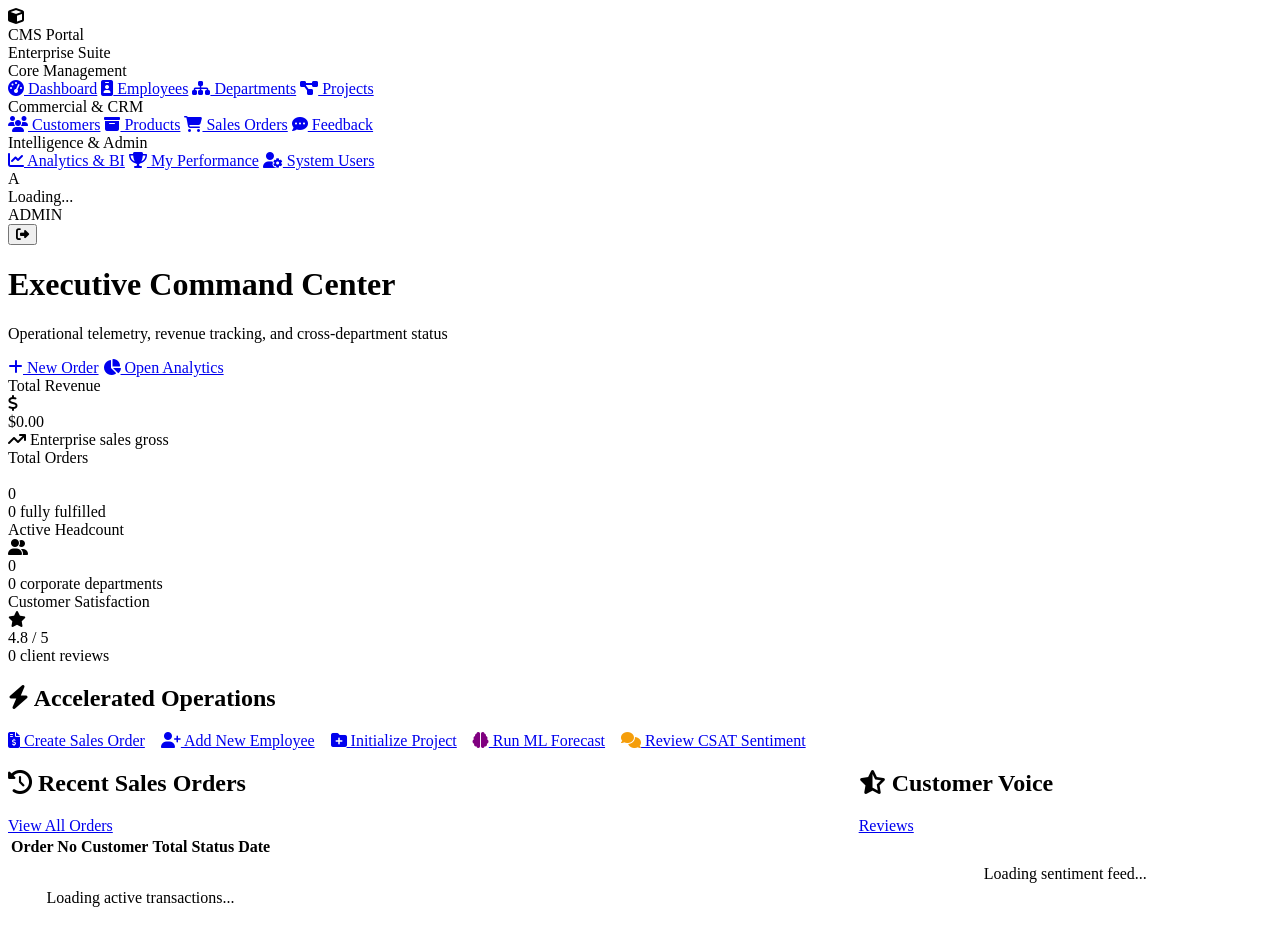
==== backend/src/main/resources/static/index.html @ a682b735 "feat: complete mustel MCP setup, security remediation, and Render deployment blueprint" ====
<!DOCTYPE html>
<html lang="en">
<head>
  <meta charset="UTF-8">
  <meta name="viewport" content="width=device-width, initial-scale=1.0">
  <title>CMS — Corporate Dashboard</title>
  <link rel="preconnect" href="https://fonts.googleapis.com">
  <link rel="preconnect" href="https://fonts.gstatic.com" crossorigin>
  <link href="https://fonts.googleapis.com/css2?family=Inter:wght@400;500;600;700;800&display=swap" rel="stylesheet">
  <link rel="stylesheet" href="https://cdnjs.cloudflare.com/ajax/libs/font-awesome/6.4.0/css/all.min.css">
  <link rel="stylesheet" href="/css/style.css">
</head>
<body>

<div class="app-container">
  <!-- Sidebar -->
  <aside class="sidebar">
    <div class="sidebar-header">
      <div class="sidebar-logo-icon"><i class="fa-solid fa-cube"></i></div>
      <div>
        <div class="sidebar-brand-name">CMS Portal</div>
        <div class="sidebar-brand-sub">Enterprise Suite</div>
      </div>
    </div>

    <nav class="sidebar-nav">
      <div class="nav-section-title">Core Management</div>
      <a href="index.html" class="nav-link active"><i class="fa-solid fa-gauge-high"></i> Dashboard</a>
      <a href="employees.html" class="nav-link" data-role="ADMIN,MANAGER"><i class="fa-solid fa-id-badge"></i> Employees</a>
      <a href="departments.html" class="nav-link"><i class="fa-solid fa-sitemap"></i> Departments</a>
      <a href="projects.html" class="nav-link"><i class="fa-solid fa-diagram-project"></i> Projects</a>

      <div class="nav-section-title">Commercial & CRM</div>
      <a href="customers.html" class="nav-link" data-role="ADMIN,MANAGER"><i class="fa-solid fa-users"></i> Customers</a>
      <a href="products.html" class="nav-link"><i class="fa-solid fa-box-archive"></i> Products</a>
      <a href="orders.html" class="nav-link"><i class="fa-solid fa-cart-shopping"></i> Sales Orders</a>
      <a href="feedback.html" class="nav-link" data-role="ADMIN,MANAGER"><i class="fa-solid fa-comment-dots"></i> Feedback</a>

      <div class="nav-section-title" data-role="ADMIN,MANAGER">Intelligence & Admin</div>
      <a href="analytics.html" class="nav-link" data-role="ADMIN,MANAGER"><i class="fa-solid fa-chart-line"></i> Analytics & BI</a>
      <a href="my-performance.html" class="nav-link" data-role="EMPLOYEE"><i class="fa-solid fa-trophy"></i> My Performance</a>
      <a href="users.html" class="nav-link" data-role="ADMIN"><i class="fa-solid fa-user-gear"></i> System Users</a>
    </nav>

    <div class="sidebar-footer">
      <div class="user-badge">
        <div class="user-avatar" id="sidebarUserAvatar">A</div>
        <div class="user-info-text">
          <div class="user-name-label" id="sidebarUserName">Loading...</div>
          <div class="user-role-pill" id="sidebarUserRole">ADMIN</div>
        </div>
      </div>
      <button class="btn-logout" title="Sign out" onclick="CMS.logout()"><i class="fa-solid fa-right-from-bracket"></i></button>
    </div>
  </aside>

  <!-- Main Content -->
  <main class="main-wrapper">
    <header class="top-navbar">
      <div class="page-title-area">
        <h1>Executive Command Center</h1>
        <p>Operational telemetry, revenue tracking, and cross-department status</p>
      </div>
      <div class="top-actions">
        <a href="orders.html" class="btn btn-primary btn-sm"><i class="fa-solid fa-plus"></i> New Order</a>
        <a href="analytics.html" class="btn btn-outline btn-sm" data-role="ADMIN,MANAGER"><i class="fa-solid fa-chart-pie"></i> Open Analytics</a>
      </div>
    </header>

    <div class="content-body">
      <!-- KPI Cards -->
      <div class="stats-grid">
        <div class="stat-card stat-card-border-primary">
          <div class="stat-header">
            <span class="stat-label">Total Revenue</span>
            <div class="stat-icon stat-icon-primary"><i class="fa-solid fa-dollar-sign"></i></div>
          </div>
          <div class="stat-value" id="kpiRevenue">$0.00</div>
          <div class="stat-subtext"><i class="fa-solid fa-arrow-trend-up" style="color:var(--success)"></i> Enterprise sales gross</div>
        </div>

        <div class="stat-card stat-card-border-success">
          <div class="stat-header">
            <span class="stat-label">Total Orders</span>
            <div class="stat-icon stat-icon-success"><i class="fa-solid fa-cart-check"></i></div>
          </div>
          <div class="stat-value" id="kpiOrders">0</div>
          <div class="stat-subtext"><span id="kpiDelivered">0</span> fully fulfilled</div>
        </div>

        <div class="stat-card stat-card-border-warning">
          <div class="stat-header">
            <span class="stat-label">Active Headcount</span>
            <div class="stat-icon stat-icon-warning"><i class="fa-solid fa-user-group"></i></div>
          </div>
          <div class="stat-value" id="kpiEmployees">0</div>
          <div class="stat-subtext"><span id="kpiDepartments">0</span> corporate departments</div>
        </div>

        <div class="stat-card stat-card-border-info">
          <div class="stat-header">
            <span class="stat-label">Customer Satisfaction</span>
            <div class="stat-icon stat-icon-info"><i class="fa-solid fa-star"></i></div>
          </div>
          <div class="stat-value" id="kpiCsat">4.8 / 5</div>
          <div class="stat-subtext"><span id="kpiFeedbackCount">0</span> client reviews</div>
        </div>
      </div>

      <!-- Quick Action Shortcuts -->
      <div class="card-box">
        <div class="card-box-header">
          <h2 class="card-box-title"><i class="fa-solid fa-bolt" style="color:var(--warning)"></i> Accelerated Operations</h2>
        </div>
        <div class="card-box-body" style="display:flex; gap:16px; flex-wrap:wrap;">
          <a href="orders.html" class="btn btn-outline"><i class="fa-solid fa-file-invoice-dollar" style="color:var(--primary)"></i> Create Sales Order</a>
          <a href="employees.html" class="btn btn-outline" data-role="ADMIN"><i class="fa-solid fa-user-plus" style="color:var(--success)"></i> Add New Employee</a>
          <a href="projects.html" class="btn btn-outline"><i class="fa-solid fa-folder-plus" style="color:var(--secondary)"></i> Initialize Project</a>
          <a href="analytics.html" class="btn btn-outline" data-role="ADMIN,MANAGER"><i class="fa-solid fa-brain" style="color:purple"></i> Run ML Forecast</a>
          <a href="feedback.html" class="btn btn-outline" data-role="ADMIN,MANAGER"><i class="fa-solid fa-comments" style="color:#f59e0b"></i> Review CSAT Sentiment</a>
        </div>
      </div>

      <!-- Two column: Recent Orders & Customer Reviews -->
      <div style="display:grid; grid-template-columns: 2fr 1fr; gap:24px;">
        <!-- Recent Orders -->
        <div class="card-box">
          <div class="card-box-header">
            <h2 class="card-box-title"><i class="fa-solid fa-clock-rotate-left"></i> Recent Sales Orders</h2>
            <a href="orders.html" class="btn btn-outline btn-sm">View All Orders</a>
          </div>
          <div class="card-box-body" style="padding:0;">
            <table class="custom-table">
              <thead>
                <tr>
                  <th>Order No</th>
                  <th>Customer</th>
                  <th>Total</th>
                  <th>Status</th>
                  <th>Date</th>
                </tr>
              </thead>
              <tbody id="recentOrdersBody">
                <tr><td colspan="5" style="text-align:center; padding:30px; color:var(--text-muted);">Loading active transactions...</td></tr>
              </tbody>
            </table>
          </div>
        </div>

        <!-- Recent Customer Feedback -->
        <div class="card-box">
          <div class="card-box-header">
            <h2 class="card-box-title"><i class="fa-solid fa-star-half-stroke" style="color:var(--warning)"></i> Customer Voice</h2>
            <a href="feedback.html" class="btn btn-outline btn-sm" data-role="ADMIN,MANAGER">Reviews</a>
          </div>
          <div class="card-box-body" id="feedbackFeed">
            <div style="text-align:center; color:var(--text-muted); padding:30px;">Loading sentiment feed...</div>
          </div>
        </div>
      </div>

    </div>
  </main>
</div>

<script src="/js/app.js"></script>
<script>
  async function loadDashboard() {
    try {
      // 1. Fetch Orders
      const orders = await CMS.fetchApi('/api/orders');
      if (orders && orders.length) {
        let rev = 0;
        let delivered = 0;
        orders.forEach(o => {
          rev += (o.totalAmount || 0);
          if (o.status === 'DELIVERED') delivered++;
        });
        document.getElementById('kpiRevenue').textContent = CMS.formatCurrency(rev);
        document.getElementById('kpiOrders').textContent = orders.length;
        document.getElementById('kpiDelivered').textContent = delivered;

        const tbody = document.getElementById('recentOrdersBody');
        tbody.innerHTML = '';
        orders.slice(0, 5).forEach(o => {
          const tr = document.createElement('tr');
          tr.innerHTML = `
            <td><strong>${o.orderNumber}</strong></td>
            <td>${o.customerName || 'Customer'}</td>
            <td><strong>${CMS.formatCurrency(o.totalAmount)}</strong></td>
            <td>${CMS.getStatusBadge(o.status)}</td>
            <td>${CMS.formatDate(o.orderDate)}</td>
          `;
          tbody.appendChild(tr);
        });
      }

      // 2. Fetch Departments & Employees
      const depts = await CMS.fetchApi('/api/departments');
      if (depts) {
        document.getElementById('kpiDepartments').textContent = depts.length;
      }

      const user = CMS.getUser();
      if (user && user.role !== 'EMPLOYEE') {
        const emps = await CMS.fetchApi('/api/employees');
        if (emps) {
          document.getElementById('kpiEmployees').textContent = emps.length;
        }

        // 3. Fetch Feedback
        const feedbacks = await CMS.fetchApi('/api/feedback');
        if (feedbacks && feedbacks.length) {
          document.getElementById('kpiFeedbackCount').textContent = feedbacks.length;
          let sumRating = 0;
          feedbacks.forEach(f => sumRating += f.rating);
          const avg = (sumRating / feedbacks.length).toFixed(1);
          document.getElementById('kpiCsat').textContent = `${avg} / 5`;

          const renderStars = (rating) => {
            let s = '';
            for (let i = 1; i <= 5; i++) {
              const isFilled = i <= rating;
              s += `<svg style="width:13px;height:13px;vertical-align:-1px;margin-right:2px;" viewBox="0 0 24 24" fill="${isFilled ? '#f59e0b' : 'none'}" stroke="#f59e0b" stroke-width="2"><polygon points="12 2 15.09 8.26 22 9.27 17 14.14 18.18 21.02 12 17.77 5.82 21.02 7 14.14 2 9.27 8.91 8.26 12 2"></polygon></svg>`;
            }
            return s;
          };

          feedEl.innerHTML = '';
          feedbacks.slice(0, 4).forEach(f => {
            const item = document.createElement('div');
            item.style.marginBottom = '16px';
            item.style.paddingBottom = '12px';
            item.style.borderBottom = '1px solid var(--border-color)';
            item.innerHTML = `
              <div style="display:flex; justify-content:space-between; align-items:center; margin-bottom:4px;">
                <strong style="font-size:13px;">${f.customerName}</strong>
                <span>${renderStars(f.rating)}</span>
              </div>
              <p style="font-size:12px; color:var(--text-muted); margin-bottom:4px;">"${f.reviewText}"</p>
              <div>${CMS.getStatusBadge(f.sentimentLabel)}</div>
            `;
            feedEl.appendChild(item);
          });
        }
      } else {
        document.getElementById('kpiEmployees').textContent = '—';
        document.getElementById('feedbackFeed').innerHTML = '<div style="color:var(--text-muted); padding:10px;">CSAT detailed feed restricted for employee role.</div>';
      }

    } catch (err) {
      console.error('Failed to populate dashboard metrics:', err);
    }
  }

  document.addEventListener('DOMContentLoaded', loadDashboard);
</script>
</body>
</html>
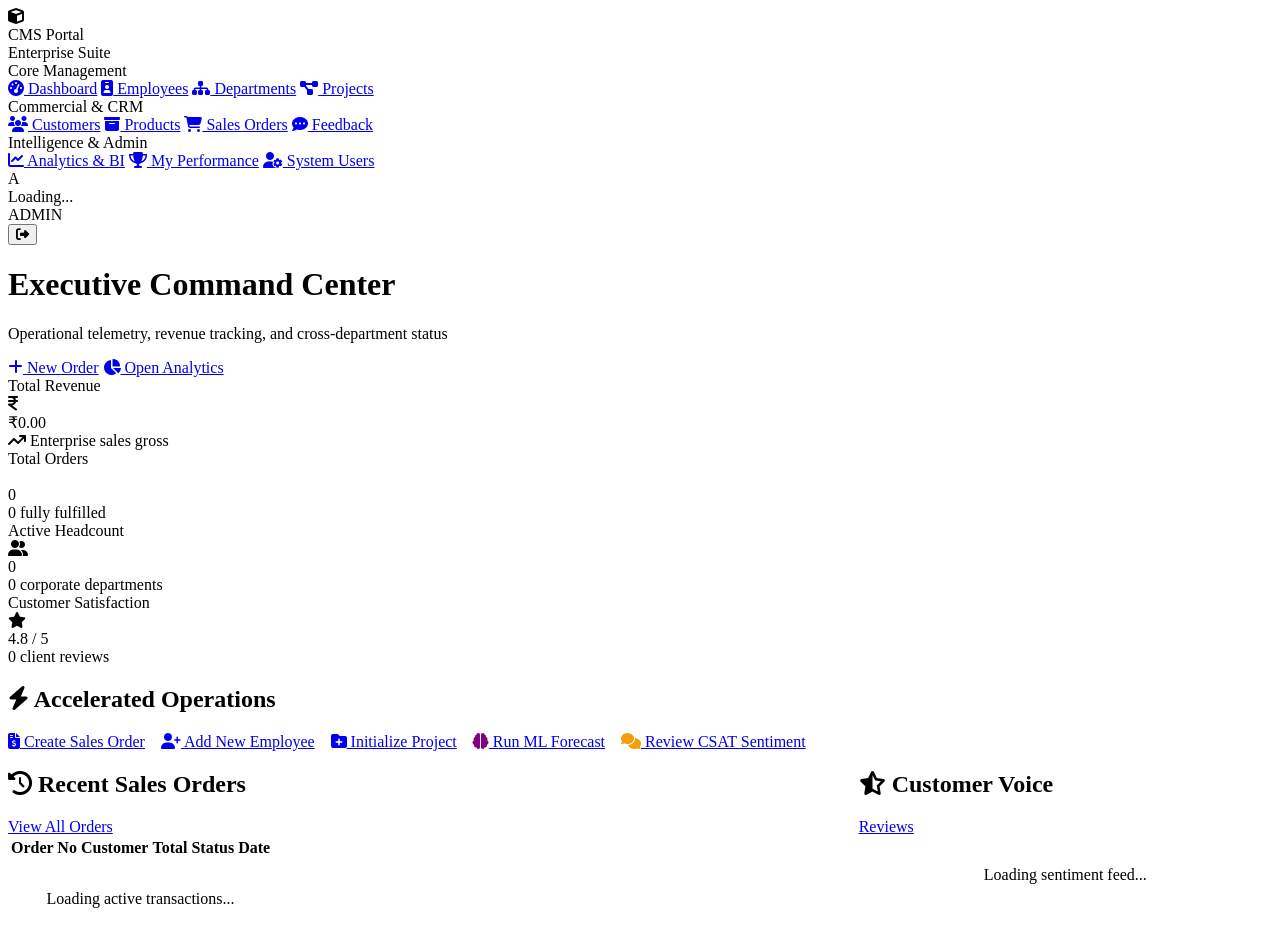
==== commit 94b27b4b: "feat: migrate currency to INR, add retry logic, and add query impact tests" ====
--- a/backend/src/main/resources/static/index.html
+++ b/backend/src/main/resources/static/index.html
@@ -73,9 +73,9 @@
         <div class="stat-card stat-card-border-primary">
           <div class="stat-header">
             <span class="stat-label">Total Revenue</span>
-            <div class="stat-icon stat-icon-primary"><i class="fa-solid fa-dollar-sign"></i></div>
-          </div>
-          <div class="stat-value" id="kpiRevenue">$0.00</div>
+            <div class="stat-icon stat-icon-primary"><i class="fa-solid fa-indian-rupee-sign"></i></div>
+          </div>
+          <div class="stat-value" id="kpiRevenue">₹0.00</div>
           <div class="stat-subtext"><i class="fa-solid fa-arrow-trend-up" style="color:var(--success)"></i> Enterprise sales gross</div>
         </div>
 
